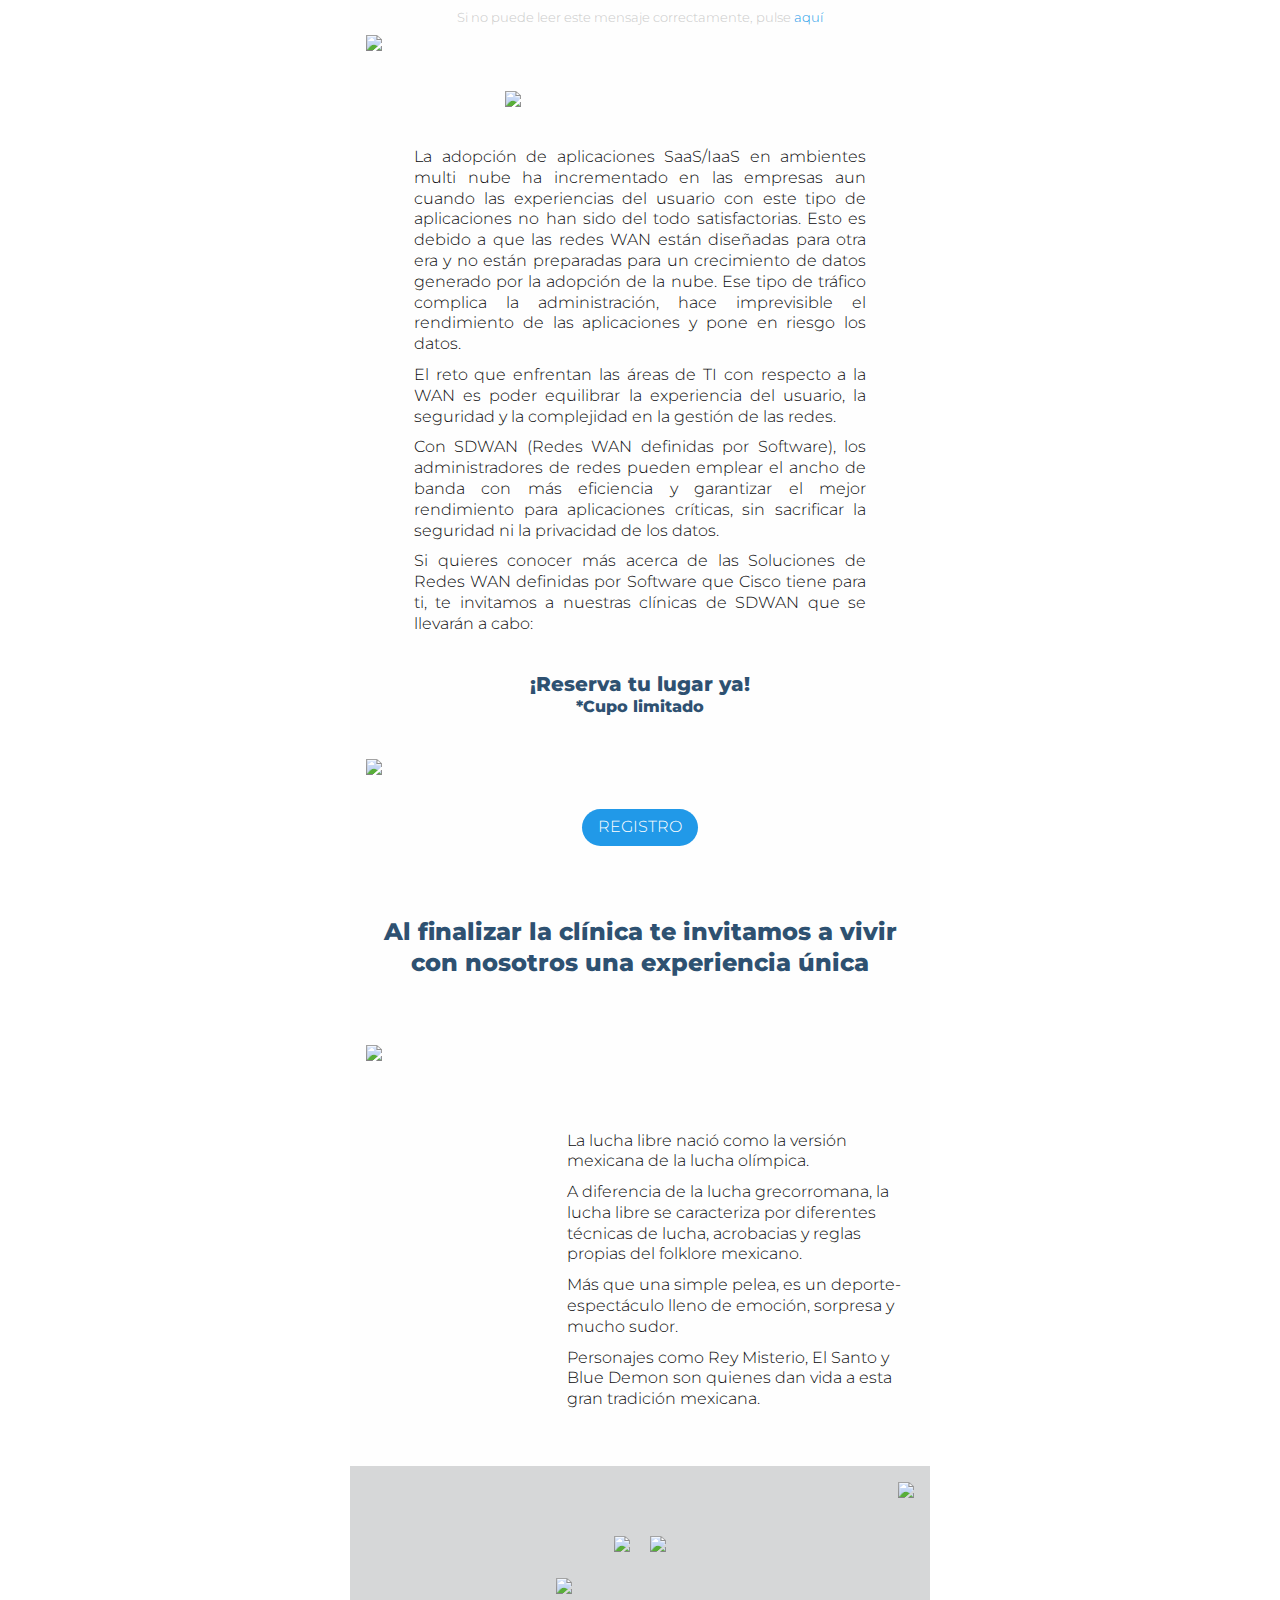
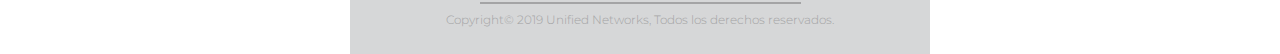
==== clinicas-sdwan.html @ daf1e36f "updates" ====
<!DOCTYPE html PUBLIC "-//W3C//DTD XHTML 1.0 Strict//EN" "http://www.w3.org/TR/xhtml1/DTD/xhtml1-strict.dtd">
<html xmlns="http://www.w3.org/1999/xhtml">

<head>
  <meta http-equiv="Content-Type" content="text/html; charset=utf-8" />
  <meta name="viewport" content="width=device-width" />
  <title>Title</title>
  <link rel="stylesheet" href="css/foundation-emails.css" />
</head>

<body>
  <!-- <style> -->
  <table class="body" data-made-with-foundation="">
    <tr>
      <td class="float-center" align="center" valign="top">
        <center data-parsed="">
          <table align="center" class="container float-center">
            <tbody>
              <tr>
                <td>
                  <table class="float-center">
                    <tbody>
                      <tr>
                        <td height="34px" style="line-height:34px;">
                          <small class="text-center">Si no puede leer este mensaje correctamente, pulse <a
                              href="http://esmikegarcia.com/sdwan-email/v1.html">aquí</a></small>
                        </td>
                      </tr>
                    </tbody>
                  </table>
                  <table class="row">
                    <tbody>
                      <tr>
                        <th class="small-12 large-12 columns first last">
                          <table>
                            <tr>
                              <th>
                                <center data-parsed="">
                                  <img src="http://esmikegarcia.com/unified-email/img/CLINICAS-SDWAN-header.jpg"
                                    align="center" class="float-center">
                                </center>
                              </th>
                              <th class="expander"></th>
                            </tr>
                          </table>
                        </th>
                      </tr>
                    </tbody>
                  </table>
                  <table class="spacer">
                    <tbody>
                      <tr>
                        <td height="24px" style="font-size:24px;line-height:24px;"></td>
                      </tr>
                    </tbody>
                  </table>
                  <table class="row">
                    <tbody>
                      <tr>
                        <th class="small-12 large-12 columns first last">
                          <table>
                            <tr>
                              <th>
                                <center data-parsed="">
                                  <img src="http://esmikegarcia.com/unified-email/img/clinaca-sdwan-logo.jpg"
                                    align="center" class="float-center" width="270px" style="width: 270px;">
                                </center>
                              </th>
                            </tr>
                          </table>
                        </th>
                      </tr>
                    </tbody>
                  </table>
                  <table class="spacer">
                    <tbody>
                      <tr>
                        <td height="24px" style="font-size:24px;line-height:24px;"></td>
                      </tr>
                    </tbody>
                  </table>
                  <table class="row">
                    <tbody>
                      <tr>
                        <th class="small-12 large-12 columns first" style="padding: 0px 64px!important;">
                          <table>
                            <tr>
                              <th>
                                <p class="text-justify">
                                  La adopción de aplicaciones SaaS/IaaS en ambientes multi nube ha incrementado en las
                                  empresas aun cuando las experiencias del usuario con este tipo de aplicaciones no han
                                  sido del todo satisfactorias. Esto es debido a que las redes WAN están diseñadas para
                                  otra era y no están preparadas para un crecimiento de datos generado por la adopción
                                  de la nube. Ese tipo de tráfico complica la administración, hace imprevisible el
                                  rendimiento de las aplicaciones y pone en riesgo los datos.
                                </p>
                                <p class="text-justify">
                                  El reto que enfrentan las áreas de TI con respecto a la WAN es poder equilibrar la
                                  experiencia del usuario, la seguridad y la complejidad en la gestión de las redes.
                                </p>
                                <p class="text-justify">
                                  Con SDWAN (Redes WAN definidas por Software), los administradores de redes pueden
                                  emplear el ancho de banda con más eficiencia y garantizar el mejor rendimiento para
                                  aplicaciones críticas, sin sacrificar la seguridad ni la privacidad de los datos.
                                </p>
                                <p class="text-justify">
                                  Si quieres conocer más acerca de las Soluciones de Redes WAN definidas por Software
                                  que Cisco tiene para ti, te invitamos a nuestras clínicas de SDWAN que se llevarán a
                                  cabo:
                                </p>
                              </th>
                            </tr>
                          </table>
                        </th>
                      </tr>
                    </tbody>
                  </table>
                  <table class="spacer">
                    <tbody>
                      <tr>
                        <td height="26px" style="font-size:26px;line-height:26px;"></td>
                      </tr>
                    </tbody>
                  </table>
                  <table class="row">
                    <tbody>
                      <tr>
                        <th class="small-12 large-12 columns first last">
                          <table>
                            <tr>
                              <th>
                                <center data-parsed="">
                                  <h5 class="text-center color-blue" align="center" style="margin: 0px!important;">
                                    ¡Reserva tu
                                    lugar ya!</h5>
                                  <span class="text-center color-blue" align="center" style="font-weight: 800;">
                                    *Cupo limitado</span>
                                </center>
                              </th>
                            </tr>
                          </table>
                        </th>
                      </tr>
                    </tbody>
                  </table>
                  <table class="spacer">
                    <tbody>
                      <tr>
                        <td height="26px" style="font-size:26px;line-height:26px;"></td>
                      </tr>
                    </tbody>
                  </table>
                  <table class="row">
                    <tbody>
                      <tr>
                        <th class="small-12 large-12 columns first last">
                          <table>
                            <tr>
                              <th>
                                <center data-parsed="">
                                  <img src="http://esmikegarcia.com/unified-email/img/sdwan-locations.jpg"
                                    align="center" class="float-center">
                                </center>
                              </th>
                            </tr>
                          </table>
                        </th>
                      </tr>
                    </tbody>
                  </table>
                  <table class="spacer">
                    <tbody>
                      <tr>
                        <td height="18px" style="font-size:26px;line-height:26px;"></td>
                      </tr>
                    </tbody>
                  </table>
                  <table class="row">
                    <tbody>
                      <tr>
                        <th class="small-12 large-12 columns first last">
                          <table>
                            <tr>
                              <th>
                                <center data-parsed="">
                                  <table class="button rounded small-expanded">
                                    <tr>
                                      <td>
                                        <table>
                                          <tr>
                                            <td><a href="#">REGISTRO</a></td>
                                          </tr>
                                        </table>
                                      </td>
                                    </tr>
                                  </table>
                                </center>
                              </th>
                            </tr>
                          </table>
                        </th>
                      </tr>
                    </tbody>
                  </table>
                  <table class="spacer">
                    <tbody>
                      <tr>
                        <td height="38px" style="font-size:26px;line-height:26px;"></td>
                      </tr>
                    </tbody>
                  </table>
                  <table class="row">
                    <tbody>
                      <tr>
                        <th class="small-12 large-12 columns first last">
                          <table>
                            <tr>
                              <th>
                                <center data-parsed="">
                                  <h4 class="text-center color-blue" align="center" style="font-weight: 400;">
                                    Al finalizar la clínica te invitamos a vivir con nosotros una experiencia única
                                  </h4>
                                </center>
                              </th>
                            </tr>
                          </table>
                        </th>
                      </tr>
                    </tbody>
                  </table>
                  <table class="spacer">
                    <tbody>
                      <tr>
                        <td height="40px" style="font-size:40px;line-height:40px;"></td>
                      </tr>
                    </tbody>
                  </table>
                  <table class="row">
                    <tbody>
                      <tr>
                        <th class="small-12 large-12 columns first last">
                          <table>
                            <tr>
                              <th>
                                <center data-parsed="">
                                  <img src="http://esmikegarcia.com/unified-email/img/luchas.jpg" align="center"
                                    class="float-center">
                                </center>
                              </th>
                            </tr>
                          </table>
                        </th>
                      </tr>
                    </tbody>
                  </table>
                  <table class="spacer">
                    <tbody>
                      <tr>
                        <td height="54px" style="font-size:40px;line-height:40px;"></td>
                      </tr>
                    </tbody>
                  </table>
                  <table class="row">
                    <tbody>
                      <tr>
                        <th class="small-12 large-5 columns last" valign="middle">
                          <table>
                            <tr>
                              <th> <img class="small-float-center"
                                  src="http://esmikegarcia.com/unified-email/img/luchador.jpg" alt="">
                              </th>
                            </tr>
                          </table>
                        </th>
                        <th class="small-12 large-9 columns first">
                          <table>
                            <tr>
                              <th>
                                <p>
                                  La lucha libre nació como la versión mexicana de la lucha olímpica.
                                </p>
                                <p>
                                  A diferencia de la lucha grecorromana, la lucha libre se caracteriza por diferentes
                                  técnicas de lucha, acrobacias y reglas propias del folklore mexicano.
                                </p>
                                <p>
                                  Más que una simple pelea, es un deporte-espectáculo lleno de emoción, sorpresa y mucho
                                  sudor.
                                </p>
                                <p>
                                  Personajes como Rey Misterio, El Santo y Blue Demon son quienes dan vida a esta gran
                                  tradición mexicana.
                                </p>
                              </th>
                            </tr>
                          </table>
                        </th>
                      </tr>
                    </tbody>
                  </table>
                  <table class="spacer">
                    <tbody>
                      <tr>
                        <td height="30px" style="font-size:40px;line-height:40px;"></td>
                      </tr>
                    </tbody>
                  </table>
                </td>
              </tr>
            </tbody>
          </table>
          <table align="center" class="container float-center">
            <tbody>
              <tr>
                <td>
                  <table class="row">
                    <tbody>
                      <tr class="footer-container">
                        <td class="float-center relative" align="center">
                          <center data-parsed="">
                            <table class="spacer float-center" style="position: relative!important;">
                              <tbody>
                                <tr>
                                  <td>
                                    <!-- LINK PARA FACEBOOK -->
                                    <a href="https://www.facebook.com/unifiednetworks/" class="footer-fb-logo"
                                      target="_blank">
                                      <img src="http://esmikegarcia.com/unified-email/img/fb-logo.png">
                                    </a>
                                  </td>
                                </tr>
                              </tbody>
                            </table>
                            <table align="center" class="float-center">
                              <tbody>
                                <tr>
                                  <td>
                                    <table class="row">
                                      <tbody>
                                        <tr>
                                          <th class="small-12 large-12 columns first last">
                                            <table>
                                              <tr>
                                                <th>
                                                  <center data-parsed="">
                                                    <table align="center" class="menu float-center"
                                                      style="margin-top: 60px;">
                                                      <tr>
                                                        <td>
                                                          <table>
                                                            <tr>
                                                              <th class="menu-item float-center">
                                                                <a href="https://unified.mx/" target="_blank">
                                                                  <img
                                                                    src="http://esmikegarcia.com/unified-email/img/unified-logo.png">
                                                                </a>
                                                              </th>
                                                              <th class="menu-item float-center">
                                                                <a href="https://www.cisco.com/c/es_mx/index.html"
                                                                  target="_blank">
                                                                  <img
                                                                    src="http://esmikegarcia.com/unified-email/img/cisco.png">
                                                                </a>
                                                              </th>
                                                            </tr>
                                                          </table>
                                                        </td>
                                                      </tr>
                                                    </table>
                                                  </center>
                                                </th>
                                              </tr>
                                            </table>
                                          </th>
                                        </tr>
                                      </tbody>
                                    </table>
                                    <table class="row">
                                      <tbody>
                                        <tr>
                                          <th class="small-12 large-12 columns first last" style="padding: 0px;">
                                            <table>
                                              <tr>
                                                <th>
                                                  <center data-parsed="">
                                                    <img src="http://esmikegarcia.com/unified-email/img/footer-logo.png"
                                                      align="center" style="width: 168px;">
                                                  </center>
                                                </th>
                                              </tr>
                                            </table>
                                          </th>
                                        </tr>
                                      </tbody>
                                    </table>
                                  </td>
                                </tr>
                              </tbody>
                            </table>
                          </center>
                          <hr class="footer-hr">
                          <table align="center" class="footer-container float-center">
                            <tbody>
                              <tr>
                                <td>
                                  <table class="row">
                                    <tbody>
                                      <tr>
                                        <th class="small-12 large-12 columns first last">
                                          <table>
                                            <tr>
                                              <th>
                                                <p class="text-center" style="font-size:12px; color: #A4A4A5;">
                                                  Copyright© 2019 Unified Networks, Todos los derechos reservados.
                                                </p>
                                              </th>
                                            </tr>
                                          </table>
                                        </th>
                                      </tr>
                                    </tbody>
                                  </table>
                                </td>
                              </tr>
                            </tbody>
                          </table>
                        </td>
                      </tr>
                    </tbody>
                  </table>
                </td>
              </tr>
            </tbody>
          </table>
        </center>
      </td>
    </tr>
  </table>
</body>

</html>
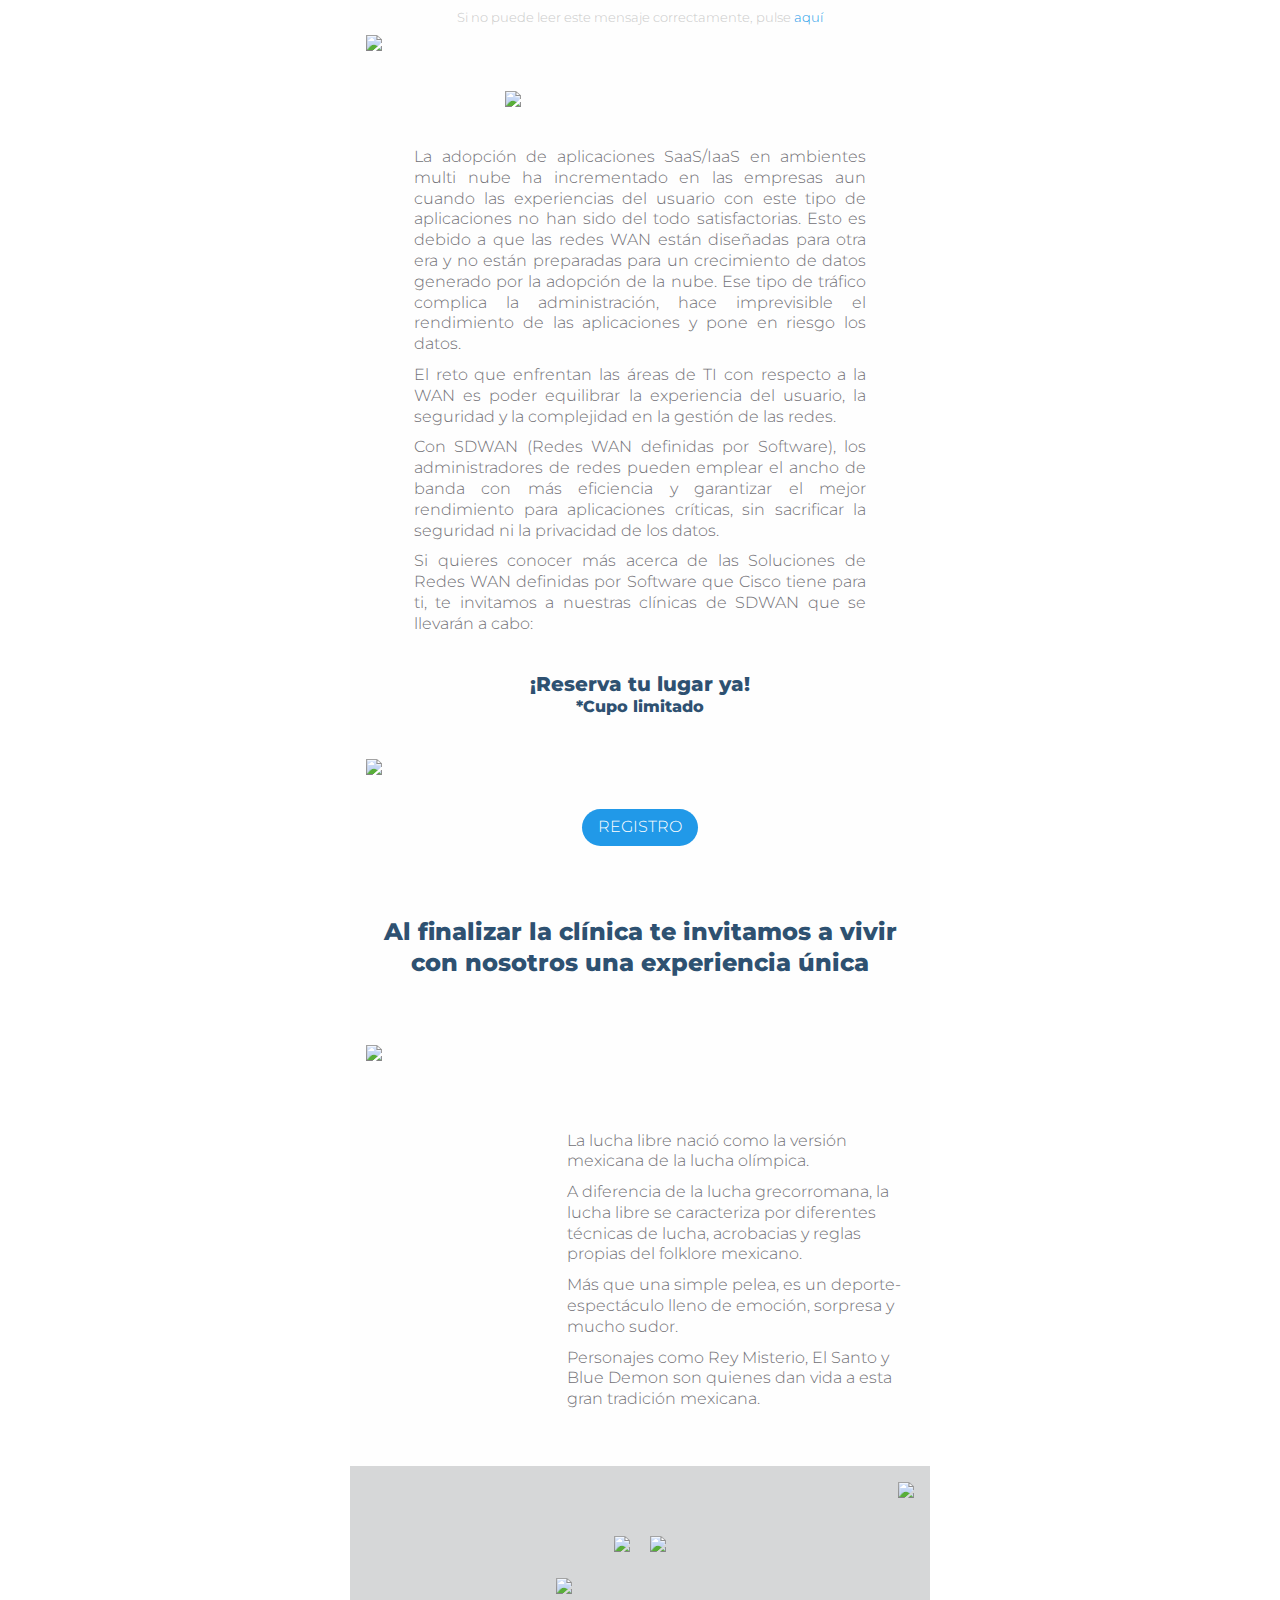
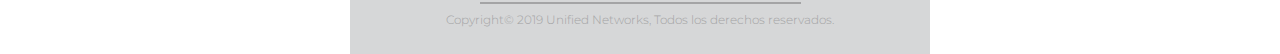
==== commit ad6c920a: "updates" ====
--- a/clinicas-sdwan.html
+++ b/clinicas-sdwan.html
@@ -22,8 +22,12 @@
                     <tbody>
                       <tr>
                         <td height="34px" style="line-height:34px;">
-                          <small class="text-center">Si no puede leer este mensaje correctamente, pulse <a
-                              href="http://esmikegarcia.com/sdwan-email/v1.html">aquí</a></small>
+                          <center data-parsed="">
+                            <small class="text-center" align="center">
+                              Si no puede leer este mensaje correctamente, pulse
+                              <a href="http://esmikegarcia.com/sdwan-email/v1.html"> aquí</a>
+                            </small>
+                          </center>
                         </td>
                       </tr>
                     </tbody>
